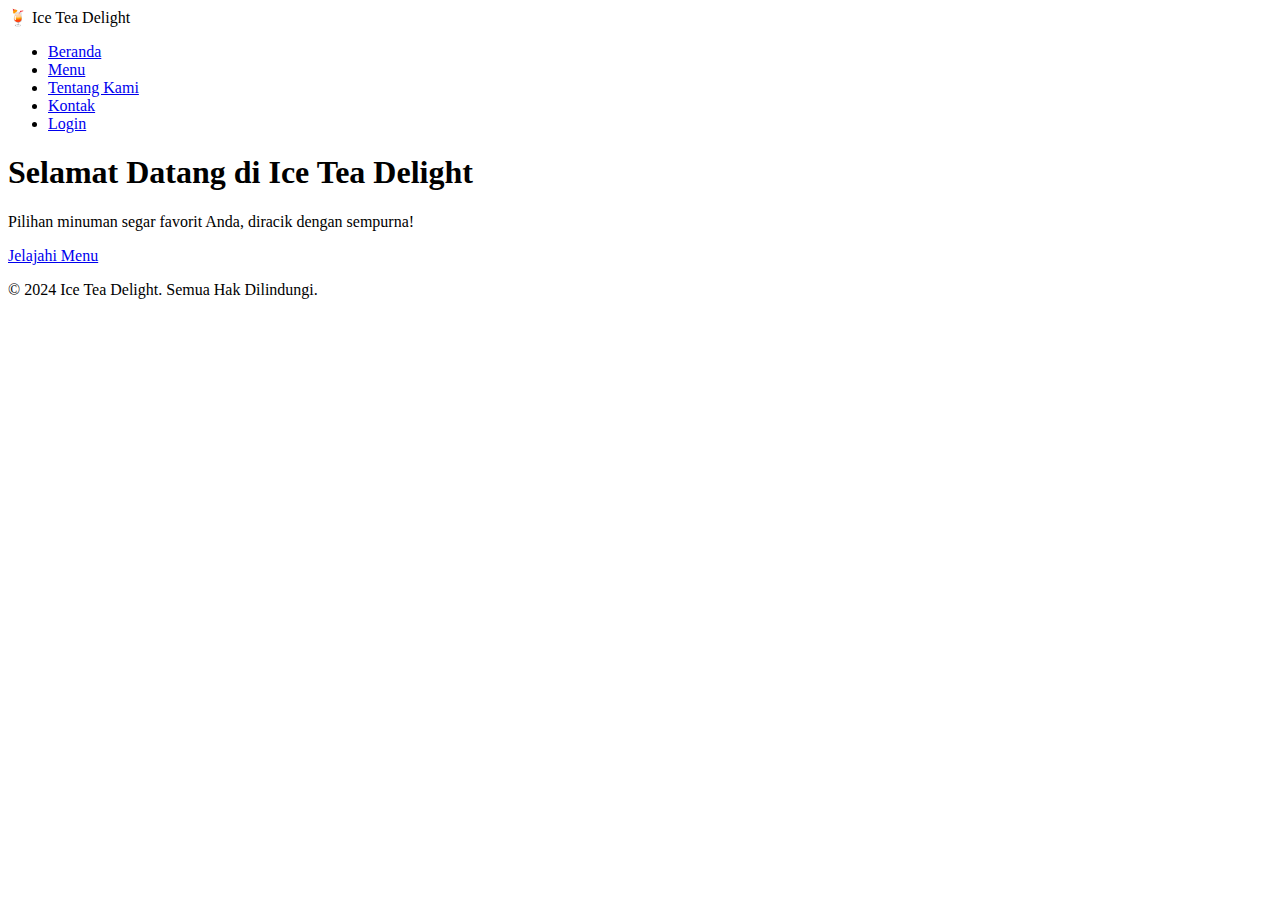
==== index.html @ 41325b68 "test" ====
<!DOCTYPE html>
<html lang="id">
<head>
    <meta charset="UTF-8">
    <meta name="viewport" content="width=device-width, initial-scale=1.0">
    <title>Ice Tea Delight</title>
    <link rel="stylesheet" href="style.css">
</head>
<body>
    <header>
        <div class="logo">🍹 Ice Tea Delight</div>
        <nav>
            <ul class="nav-links">
                <li><a href="index.html">Beranda</a></li>
                <li><a href="menu.html">Menu</a></li>
                <li><a href="about.html">Tentang Kami</a></li>
                <li><a href="contact.html">Kontak</a></li>
                <li><a href="login.html">Login</a></li>
            </ul>
        </nav>
    </header>

    <section class="hero">
        <h1>Selamat Datang di Ice Tea Delight</h1>
        <p>Pilihan minuman segar favorit Anda, diracik dengan sempurna!</p>
        <a href="menu.html" class="btn">Jelajahi Menu</a>
    </section>

    <footer>
        <p>© 2024 Ice Tea Delight. Semua Hak Dilindungi.</p>
    </footer>
</body>
</html>
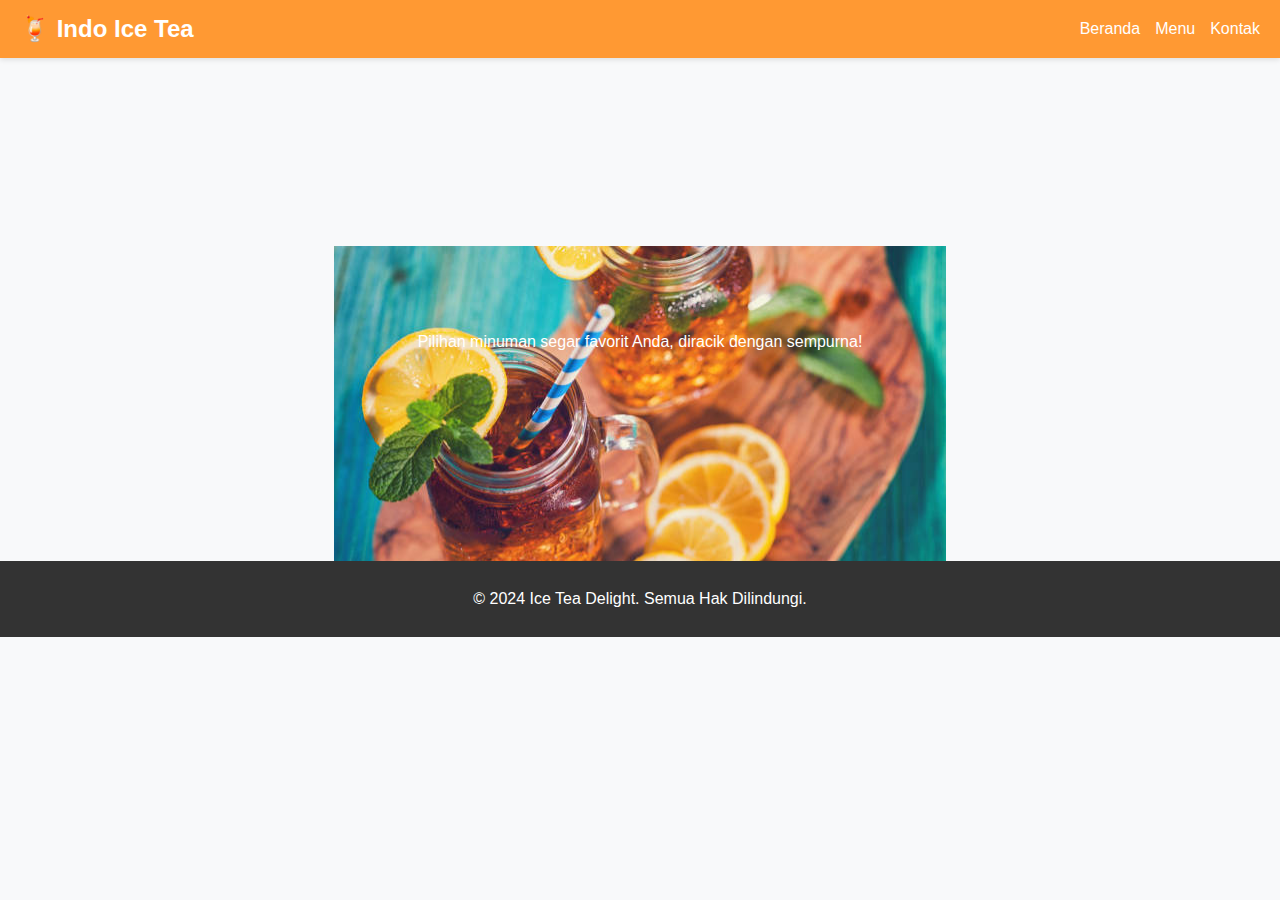
==== commit 75516615: "tes" ====
--- a/index.html
+++ b/index.html
@@ -5,23 +5,22 @@
     <meta name="viewport" content="width=device-width, initial-scale=1.0">
     <title>Ice Tea Delight</title>
     <link rel="stylesheet" href="style.css">
+    <link rel="shortcut icon" href="logo.ico" type="image/x-icon">
 </head>
 <body>
     <header>
-        <div class="logo">🍹 Ice Tea Delight</div>
+        <div class="logo">🍹 Indo Ice Tea </div>
         <nav>
             <ul class="nav-links">
                 <li><a href="index.html">Beranda</a></li>
                 <li><a href="menu.html">Menu</a></li>
-                <li><a href="about.html">Tentang Kami</a></li>
                 <li><a href="contact.html">Kontak</a></li>
-                <li><a href="login.html">Login</a></li>
             </ul>
         </nav>
     </header>
 
     <section class="hero">
-        <h1>Selamat Datang di Ice Tea Delight</h1>
+        <h1>Selamat Datang di Ice Tea </h1>
         <p>Pilihan minuman segar favorit Anda, diracik dengan sempurna!</p>
         <a href="menu.html" class="btn">Jelajahi Menu</a>
     </section>
--- a/style.css
+++ b/style.css
@@ -0,0 +1,143 @@
+/* General Body Styles */
+body {
+    font-family: Arial, sans-serif;
+    margin: 0;
+    padding: 0;
+    background-color: #f8f9fa;
+    color: #333;
+}
+
+header {
+    background-color: #ff9933;
+    color: white;
+    padding: 15px 20px;
+    display: flex;
+    justify-content: space-between;
+    align-items: center;
+    box-shadow: 0 2px 5px rgba(0, 0, 0, 0.1);
+}
+
+header .logo {
+    font-size: 24px;
+    font-weight: bold;
+}
+
+header .nav-links {
+    list-style: none;
+    display: flex;
+    gap: 15px;
+    margin: 0;
+    padding: 0;
+}
+
+header .nav-links a {
+    text-decoration: none;
+    color: white;
+    font-size: 16px;
+    transition: color 0.2s;
+}
+
+header .nav-links a:hover,
+header .nav-links a.active {
+    color: #ffdd99;
+}
+
+/* Hero Section */
+.hero {
+    text-align: center;
+    background: url('img/icetea.jpg') no-repeat center center;
+    color: white;
+    padding: 11rem 1rem;
+    background-size: auto;
+    background-position: center center;
+    background-attachment: fixed;
+    animation: zoomInOut 10s ease-in-out infinite; /* Zoom in and out animation */
+}
+
+.hero h1 {
+    font-size: 2.5rem;
+    opacity: 0;
+    animation: moveUp 2s ease-in-out 1s forwards; /* Heading moving up */
+}
+
+.hero .btn {
+    margin-top: 1rem;
+    padding: 0.5rem 1rem;
+    background-color: #ff9933;
+    color: white;
+    text-decoration: none;
+    border-radius: 5px;
+    opacity: 0;
+    animation: moveUp 2s ease-in-out 2s forwards; /* Button moving up */
+}
+
+/* Zoom in and out animation */
+@keyframes zoomInOut {
+    0% {
+        background-size: 150%;
+    }
+    50% {
+        background-size: 130%; /* Zoom in effect */
+    }
+    100% {
+        background-size: 150%; /* Zoom out back to normal */
+    }
+}
+
+/* Moving effect for hero h1 */
+@keyframes moveUp {
+    0% {
+        opacity: 0;
+        transform: translateY(30px);
+    }
+    100% {
+        opacity: 1;
+        transform: translateY(0);
+    }
+}
+
+footer {
+    text-align: center;
+    padding: 13px;
+    background-color: #333;
+    color: white;
+}
+
+/* Responsiveness */
+
+/* Tablet (max-width: 768px) */
+@media (max-width: 768px) {
+    .hero {
+        background-size: cover; /* Memastikan gambar tetap terlihat penuh */
+        background-position: top center; /* Fokus pada bagian atas gambar */
+        background-attachment: scroll; /* Menonaktifkan efek fixed untuk kenyamanan */
+        padding: 8rem 1rem; /* Mengurangi padding untuk layar kecil */
+    }
+
+    .hero h1 {
+        font-size: 2rem; /* Mengurangi ukuran teks */
+    }
+
+    .hero .btn {
+        padding: 0.4rem 0.8rem; /* Menyesuaikan ukuran tombol */
+    }
+}
+
+/* Mobile (max-width: 480px) */
+@media (max-width: 480px) {
+    .hero {
+        background-size: auto; /* Menampilkan seluruh gambar tanpa terpotong */
+        background-position: center; /* Memusatkan gambar */
+        background-attachment: scroll; /* Memastikan latar mengikuti scroll */
+        padding: 8rem 1rem; /* Mengurangi padding lebih lanjut */
+    }
+
+    .hero h1 {
+        font-size: 1.8rem; /* Ukuran teks lebih kecil */
+    }
+
+    .hero .btn {
+        font-size: 0.9rem; /* Menyesuaikan ukuran font tombol */
+        padding: 0.3rem 0.7rem;
+    }
+}
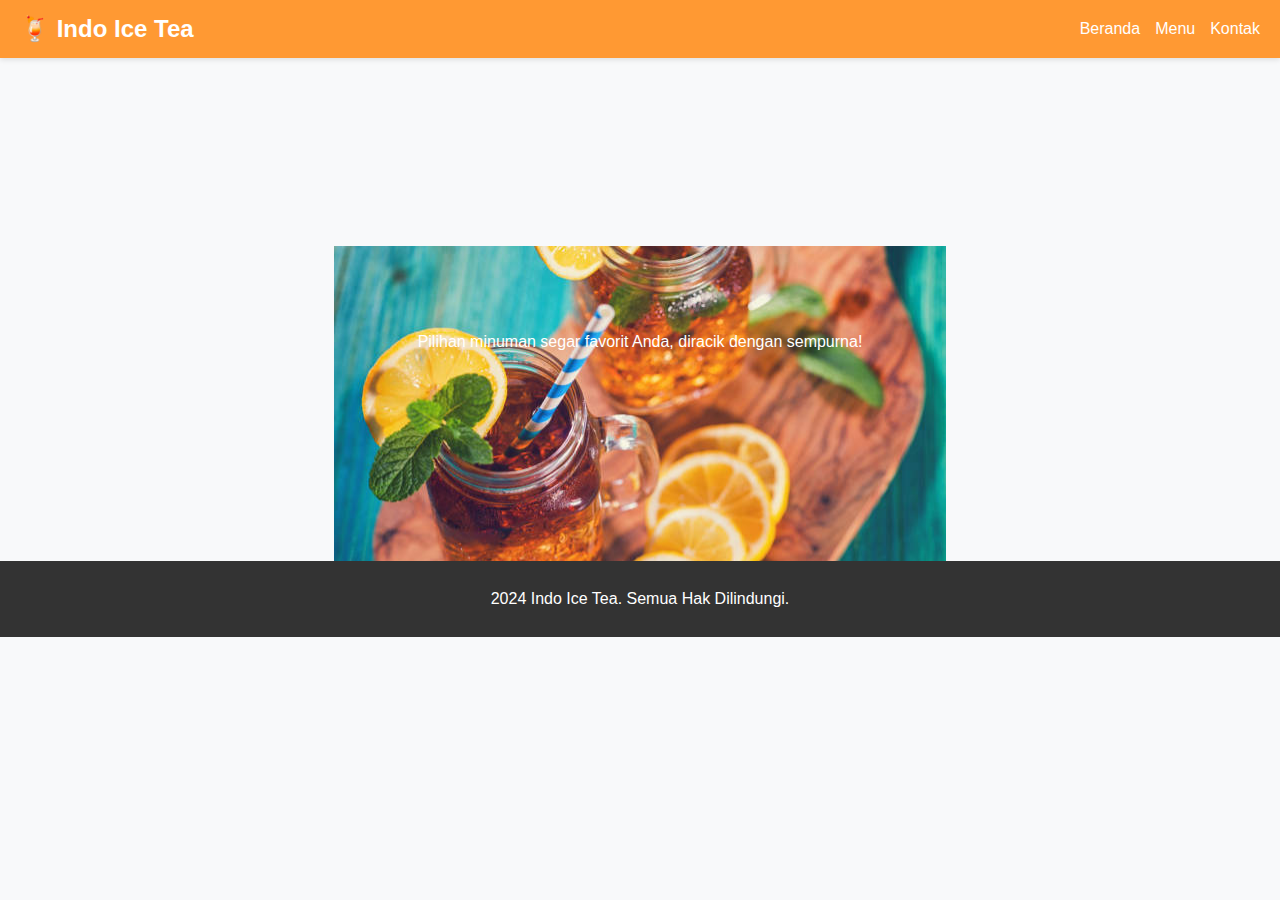
==== commit 1a56283b: "w" ====
--- a/index.html
+++ b/index.html
@@ -1,11 +1,26 @@
 <!DOCTYPE html>
 <html lang="id">
 <head>
+    <!-- Google tag (gtag.js) -->
+<script async src="https://www.googletagmanager.com/gtag/js?id=G-SVRPPK2LMQ"></script>
+<script>
+  window.dataLayer = window.dataLayer || [];
+  function gtag(){dataLayer.push(arguments);}
+  gtag('js', new Date());
+
+  gtag('config', 'G-SVRPPK2LMQ');
+</script>
+
     <meta charset="UTF-8">
     <meta name="viewport" content="width=device-width, initial-scale=1.0">
-    <title>Ice Tea Delight</title>
+    <title>Indo Ice Tea</title>
     <link rel="stylesheet" href="style.css">
-    <link rel="shortcut icon" href="logo.ico" type="image/x-icon">
+    <link 
+    rel="icon"
+    type="image/x-icon"
+    href="image.png"
+    />
+
 </head>
 <body>
     <header>
@@ -26,7 +41,7 @@
     </section>
 
     <footer>
-        <p>© 2024 Ice Tea Delight. Semua Hak Dilindungi.</p>
+        <p> 2024 Indo Ice Tea. Semua Hak Dilindungi.</p>
     </footer>
 </body>
 </html>
